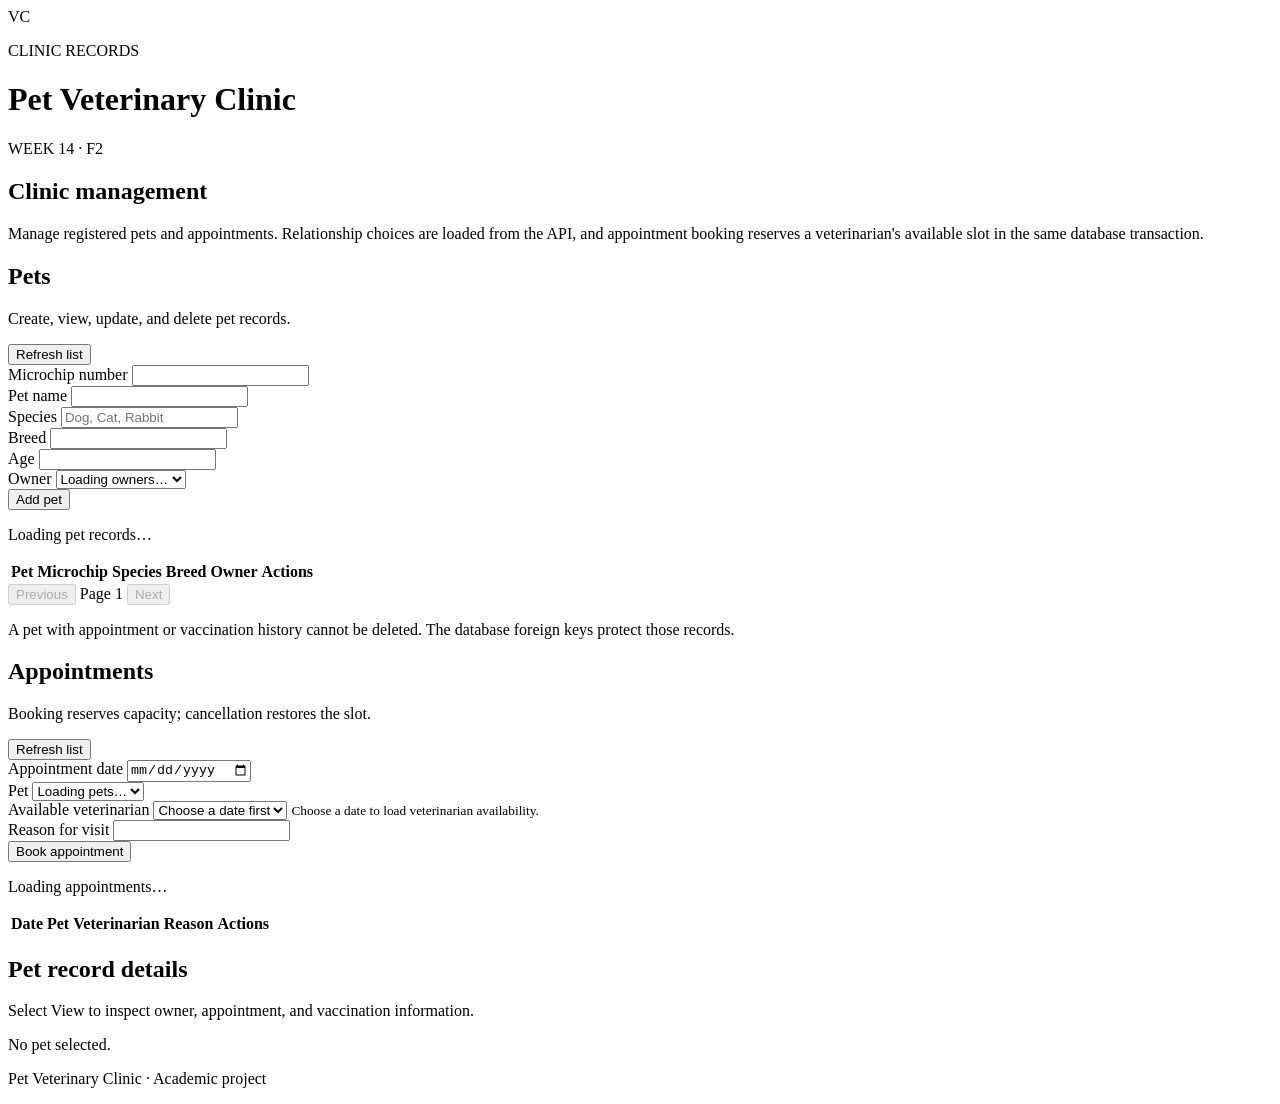
==== src/main/resources/static/index.html @ c37faf41 "Add files via upload" ====
<!doctype html>
<html lang="en">
<head>
  <meta charset="utf-8">
  <meta name="viewport" content="width=device-width, initial-scale=1">
  <title>Pet Veterinary Clinic</title>
  <link rel="stylesheet" href="/css/styles.css">
  <script src="/js/app.js" defer></script>
</head>
<body>
  <header class="topbar">
    <div class="brand-mark" aria-hidden="true">VC</div>
    <div>
      <p class="eyebrow">CLINIC RECORDS</p>
      <h1>Pet Veterinary Clinic</h1>
    </div>
  </header>

  <main class="layout">
    <section class="intro">
      <p class="eyebrow">WEEK 14 · F2</p>
      <h2>Clinic management</h2>
      <p>Manage registered pets and appointments. Relationship choices are loaded from the API, and appointment booking reserves a veterinarian's available slot in the same database transaction.</p>
    </section>

    <section class="panel" aria-labelledby="pets-heading">
      <div class="panel-heading">
        <div>
          <h2 id="pets-heading">Pets</h2>
          <p class="muted">Create, view, update, and delete pet records.</p>
        </div>
        <button id="refresh-pets" class="button button-secondary" type="button">Refresh list</button>
      </div>

      <form id="pet-form" class="form-grid" novalidate>
        <div class="field">
          <label for="pet-microchip">Microchip number</label>
          <input id="pet-microchip" name="microchipNumber" maxlength="50" required autocomplete="off">
          <small class="field-error" data-error-for="microchipNumber" role="alert"></small>
        </div>
        <div class="field">
          <label for="pet-name">Pet name</label>
          <input id="pet-name" name="name" maxlength="100" required>
          <small class="field-error" data-error-for="name" role="alert"></small>
        </div>
        <div class="field">
          <label for="pet-species">Species</label>
          <input id="pet-species" name="species" maxlength="50" placeholder="Dog, Cat, Rabbit" required>
          <small class="field-error" data-error-for="species" role="alert"></small>
        </div>
        <div class="field">
          <label for="pet-breed">Breed</label>
          <input id="pet-breed" name="breed" maxlength="100" required>
          <small class="field-error" data-error-for="breed" role="alert"></small>
        </div>
        <div class="field">
          <label for="pet-age">Age</label>
          <input id="pet-age" name="age" type="number" min="0" step="1" required>
          <small class="field-error" data-error-for="age" role="alert"></small>
        </div>
        <div class="field">
          <label for="pet-owner">Owner</label>
          <select id="pet-owner" name="ownerId" required>
            <option value="">Loading owners…</option>
          </select>
          <small class="field-error" data-error-for="ownerId" role="alert"></small>
        </div>
        <div class="form-actions">
          <button id="pet-submit" class="button" type="submit">Add pet</button>
          <button id="pet-cancel" class="button button-secondary" type="button" hidden>Cancel edit</button>
          <span id="pet-form-status" class="form-status" role="status" aria-live="polite"></span>
        </div>
      </form>

      <p id="pet-list-status" class="status" role="status" aria-live="polite">Loading pet records…</p>
      <div class="table-wrap">
        <table>
          <thead><tr><th>Pet</th><th>Microchip</th><th>Species</th><th>Breed</th><th>Owner</th><th>Actions</th></tr></thead>
          <tbody id="pet-rows"></tbody>
        </table>
      </div>
      <div class="pagination">
        <button id="previous-button" class="button button-secondary" type="button" disabled>Previous</button>
        <span id="page-label" class="muted">Page 1</span>
        <button id="next-button" class="button button-secondary" type="button" disabled>Next</button>
      </div>
      <p class="hint">A pet with appointment or vaccination history cannot be deleted. The database foreign keys protect those records.</p>
    </section>

    <section class="panel" aria-labelledby="appointments-heading">
      <div class="panel-heading">
        <div>
          <h2 id="appointments-heading">Appointments</h2>
          <p class="muted">Booking reserves capacity; cancellation restores the slot.</p>
        </div>
        <button id="refresh-appointments" class="button button-secondary" type="button">Refresh list</button>
      </div>

      <form id="appointment-form" class="form-grid" novalidate>
        <div class="field">
          <label for="appointment-date">Appointment date</label>
          <input id="appointment-date" name="appointmentDate" type="date" required>
          <small class="field-error" data-error-for="appointmentDate" role="alert"></small>
        </div>
        <div class="field">
          <label for="appointment-pet">Pet</label>
          <select id="appointment-pet" name="petId" required><option value="">Loading pets…</option></select>
          <small class="field-error" data-error-for="petId" role="alert"></small>
        </div>
        <div class="field">
          <label for="appointment-vet">Available veterinarian</label>
          <select id="appointment-vet" name="vetId" required><option value="">Choose a date first</option></select>
          <small class="field-error" data-error-for="vetId" role="alert"></small>
          <small id="availability-hint" class="hint">Choose a date to load veterinarian availability.</small>
        </div>
        <div class="field field-wide">
          <label for="appointment-reason">Reason for visit</label>
          <input id="appointment-reason" name="reasonForVisit" maxlength="255" required>
          <small class="field-error" data-error-for="reasonForVisit" role="alert"></small>
        </div>
        <div class="form-actions">
          <button id="appointment-submit" class="button" type="submit">Book appointment</button>
          <button id="appointment-cancel" class="button button-secondary" type="button" hidden>Cancel edit</button>
          <span id="appointment-form-status" class="form-status" role="status" aria-live="polite"></span>
        </div>
      </form>

      <p id="appointment-list-status" class="status" role="status" aria-live="polite">Loading appointments…</p>
      <div class="table-wrap">
        <table>
          <thead><tr><th>Date</th><th>Pet</th><th>Veterinarian</th><th>Reason</th><th>Actions</th></tr></thead>
          <tbody id="appointment-rows"></tbody>
        </table>
      </div>
    </section>

    <section class="panel detail-panel" aria-labelledby="detail-heading">
      <div class="panel-heading">
        <div>
          <h2 id="detail-heading">Pet record details</h2>
          <p class="muted">Select View to inspect owner, appointment, and vaccination information.</p>
        </div>
      </div>
      <p id="detail-status" class="status" role="status" aria-live="polite">No pet selected.</p>
      <div id="pet-detail" class="detail-content" hidden></div>
    </section>
  </main>
  <footer><p>Pet Veterinary Clinic · Academic project</p></footer>
</body>
</html>
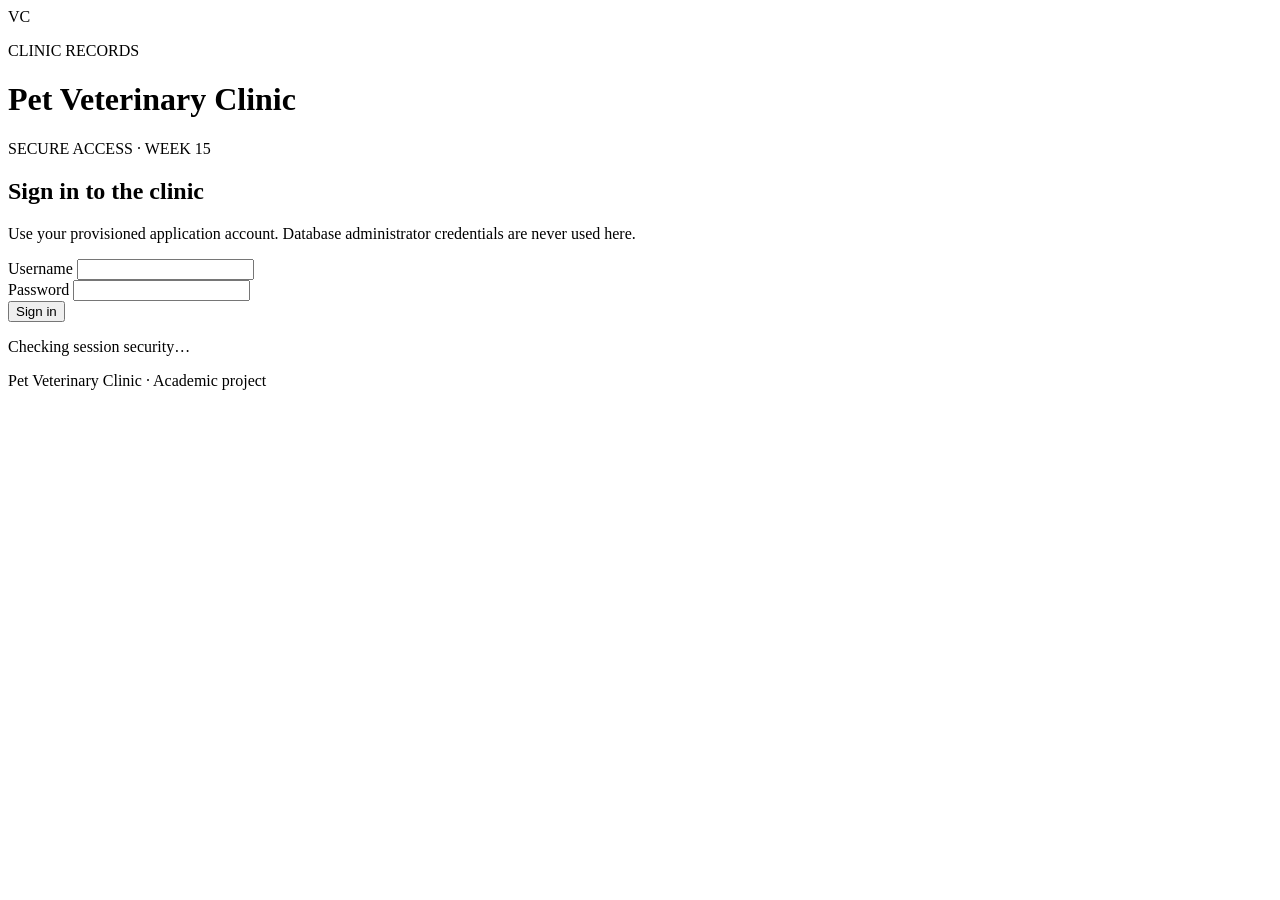
==== commit fb8db372: "Add files via upload" ====
--- a/src/main/resources/static/index.html
+++ b/src/main/resources/static/index.html
@@ -16,11 +16,43 @@
     </div>
   </header>
 
-  <main class="layout">
+  <section class="auth-panel" aria-labelledby="auth-heading">
+    <div id="login-view">
+      <div class="auth-heading">
+        <div>
+          <p class="eyebrow">SECURE ACCESS · WEEK 15</p>
+          <h2 id="auth-heading">Sign in to the clinic</h2>
+          <p class="muted">Use your provisioned application account. Database administrator credentials are never used here.</p>
+        </div>
+      </div>
+      <form id="login-form" class="login-form">
+        <div class="field">
+          <label for="login-username">Username</label>
+          <input id="login-username" name="username" autocomplete="username" required maxlength="60">
+        </div>
+        <div class="field">
+          <label for="login-password">Password</label>
+          <input id="login-password" name="password" type="password" autocomplete="current-password" required>
+        </div>
+        <button id="login-button" class="button" type="submit">Sign in</button>
+      </form>
+    </div>
+    <div id="session-view" class="session-view" hidden>
+      <div>
+        <p class="eyebrow">AUTHENTICATED SESSION</p>
+        <p id="current-user-label" class="current-user-label"></p>
+        <p id="role-note" class="muted"></p>
+      </div>
+      <button id="logout-button" class="button button-secondary" type="button">Sign out</button>
+    </div>
+    <p id="auth-status" class="form-status" role="status" aria-live="polite">Checking session security…</p>
+  </section>
+
+  <main id="clinic-content" class="layout" hidden>
     <section class="intro">
-      <p class="eyebrow">WEEK 14 · F2</p>
+      <p class="eyebrow">WEEK 15 · F3</p>
       <h2>Clinic management</h2>
-      <p>Manage registered pets and appointments. Relationship choices are loaded from the API, and appointment booking reserves a veterinarian's available slot in the same database transaction.</p>
+      <p>Access is controlled by your application role. Managers can change records; Readers can view clinic information. The API enforces these permissions even when a request is sent directly.</p>
     </section>
 
     <section class="panel" aria-labelledby="pets-heading">
